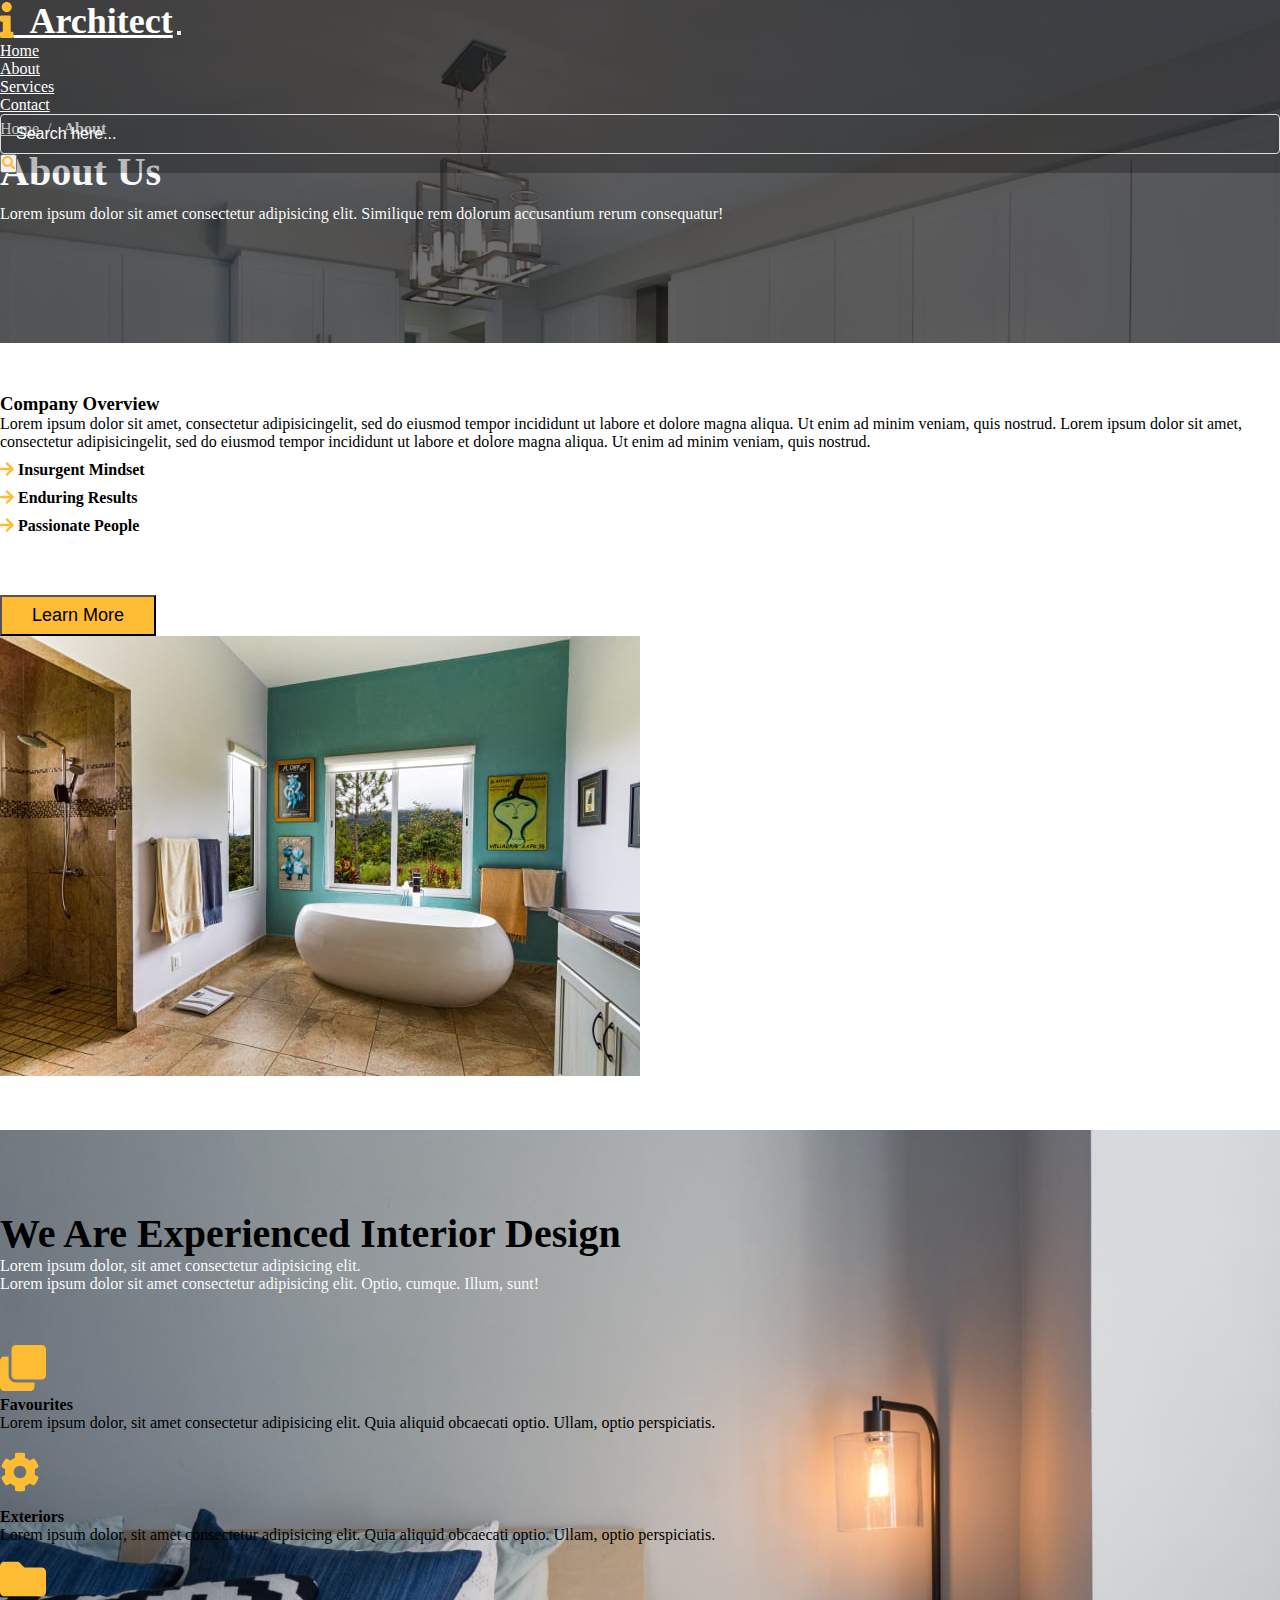
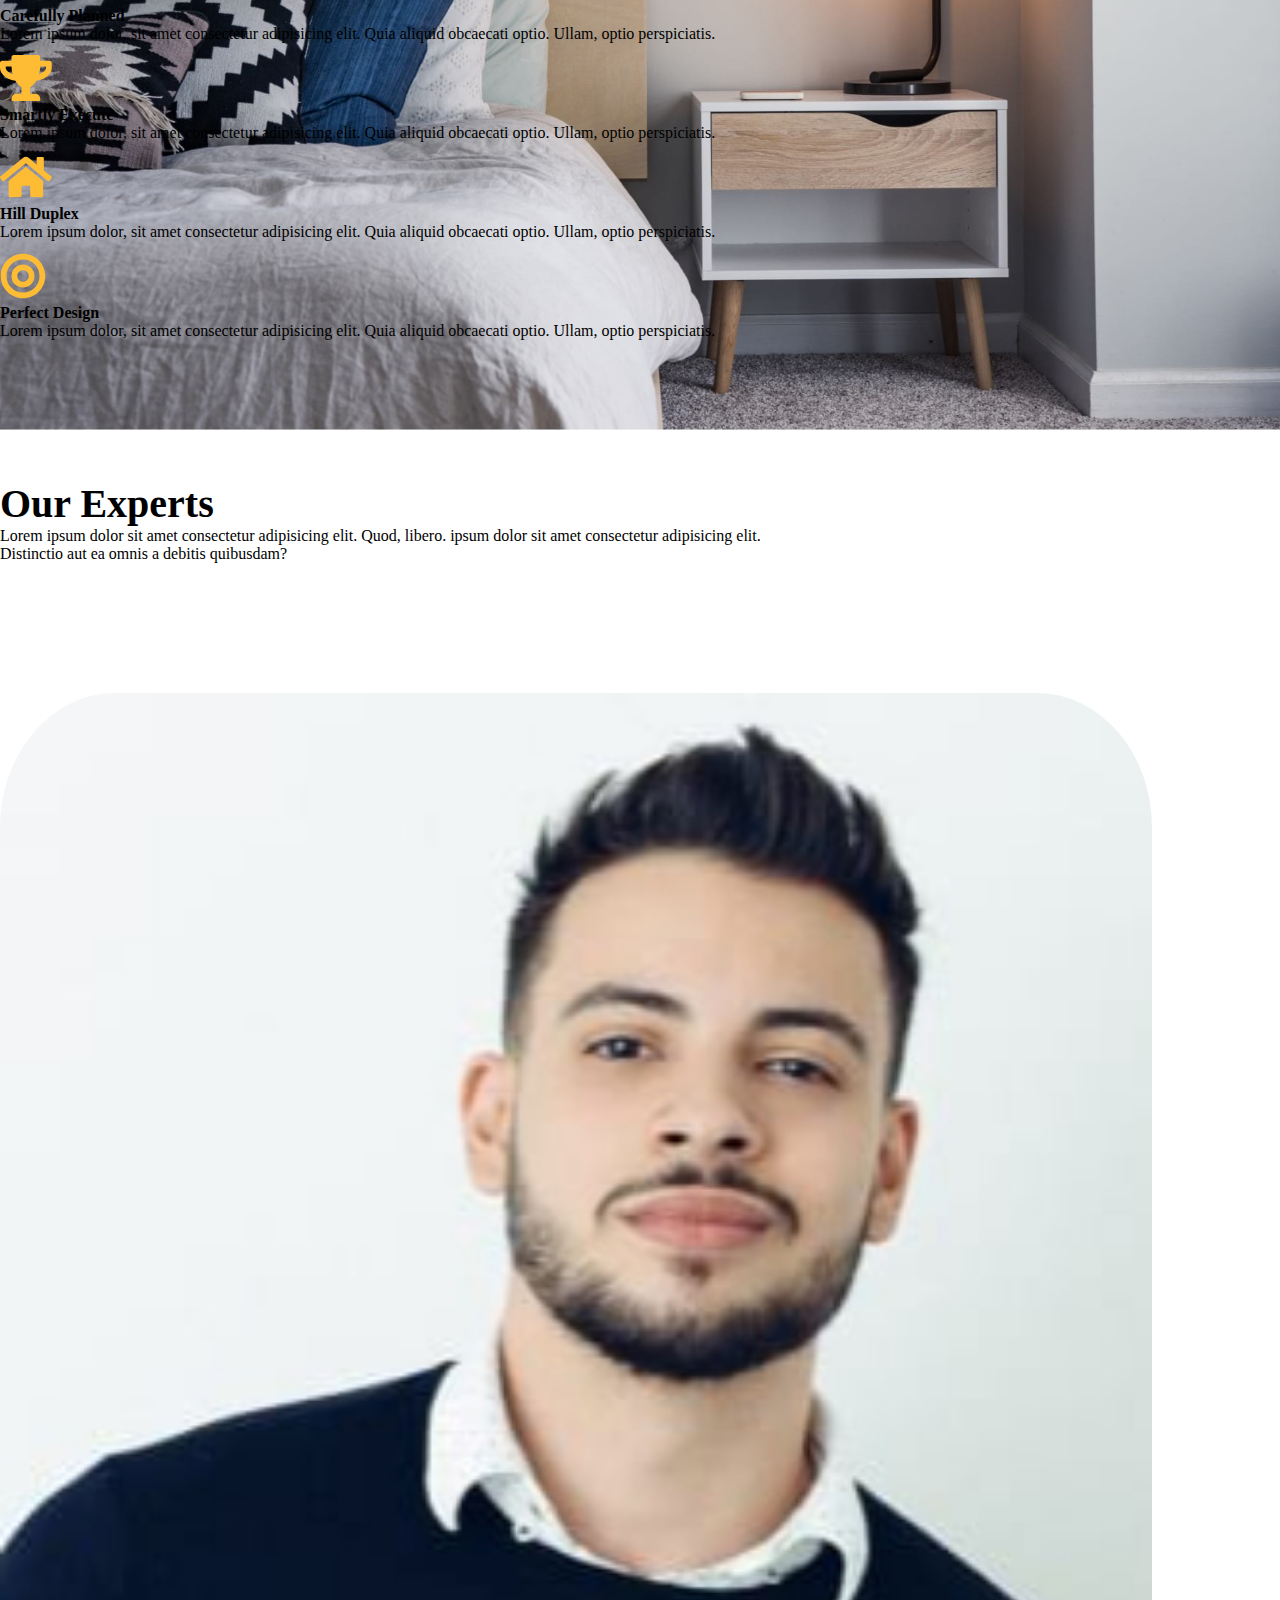
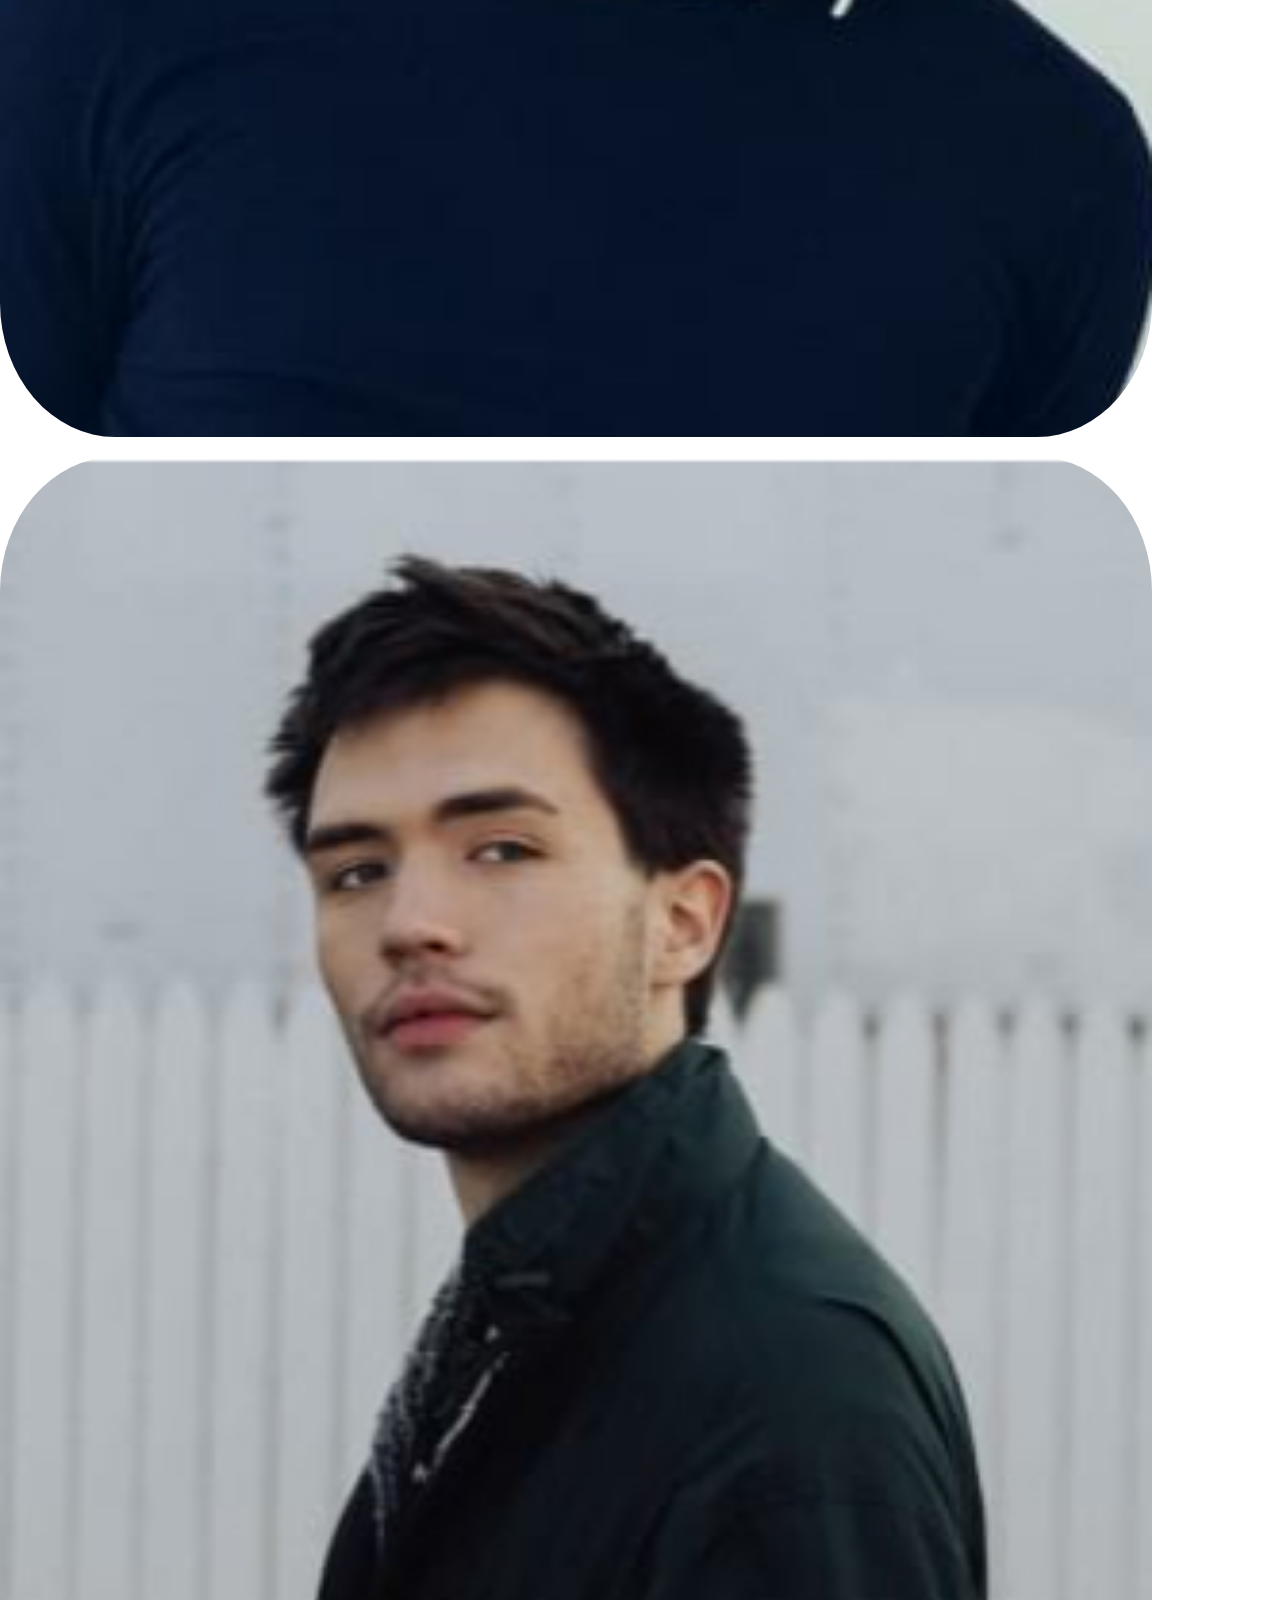
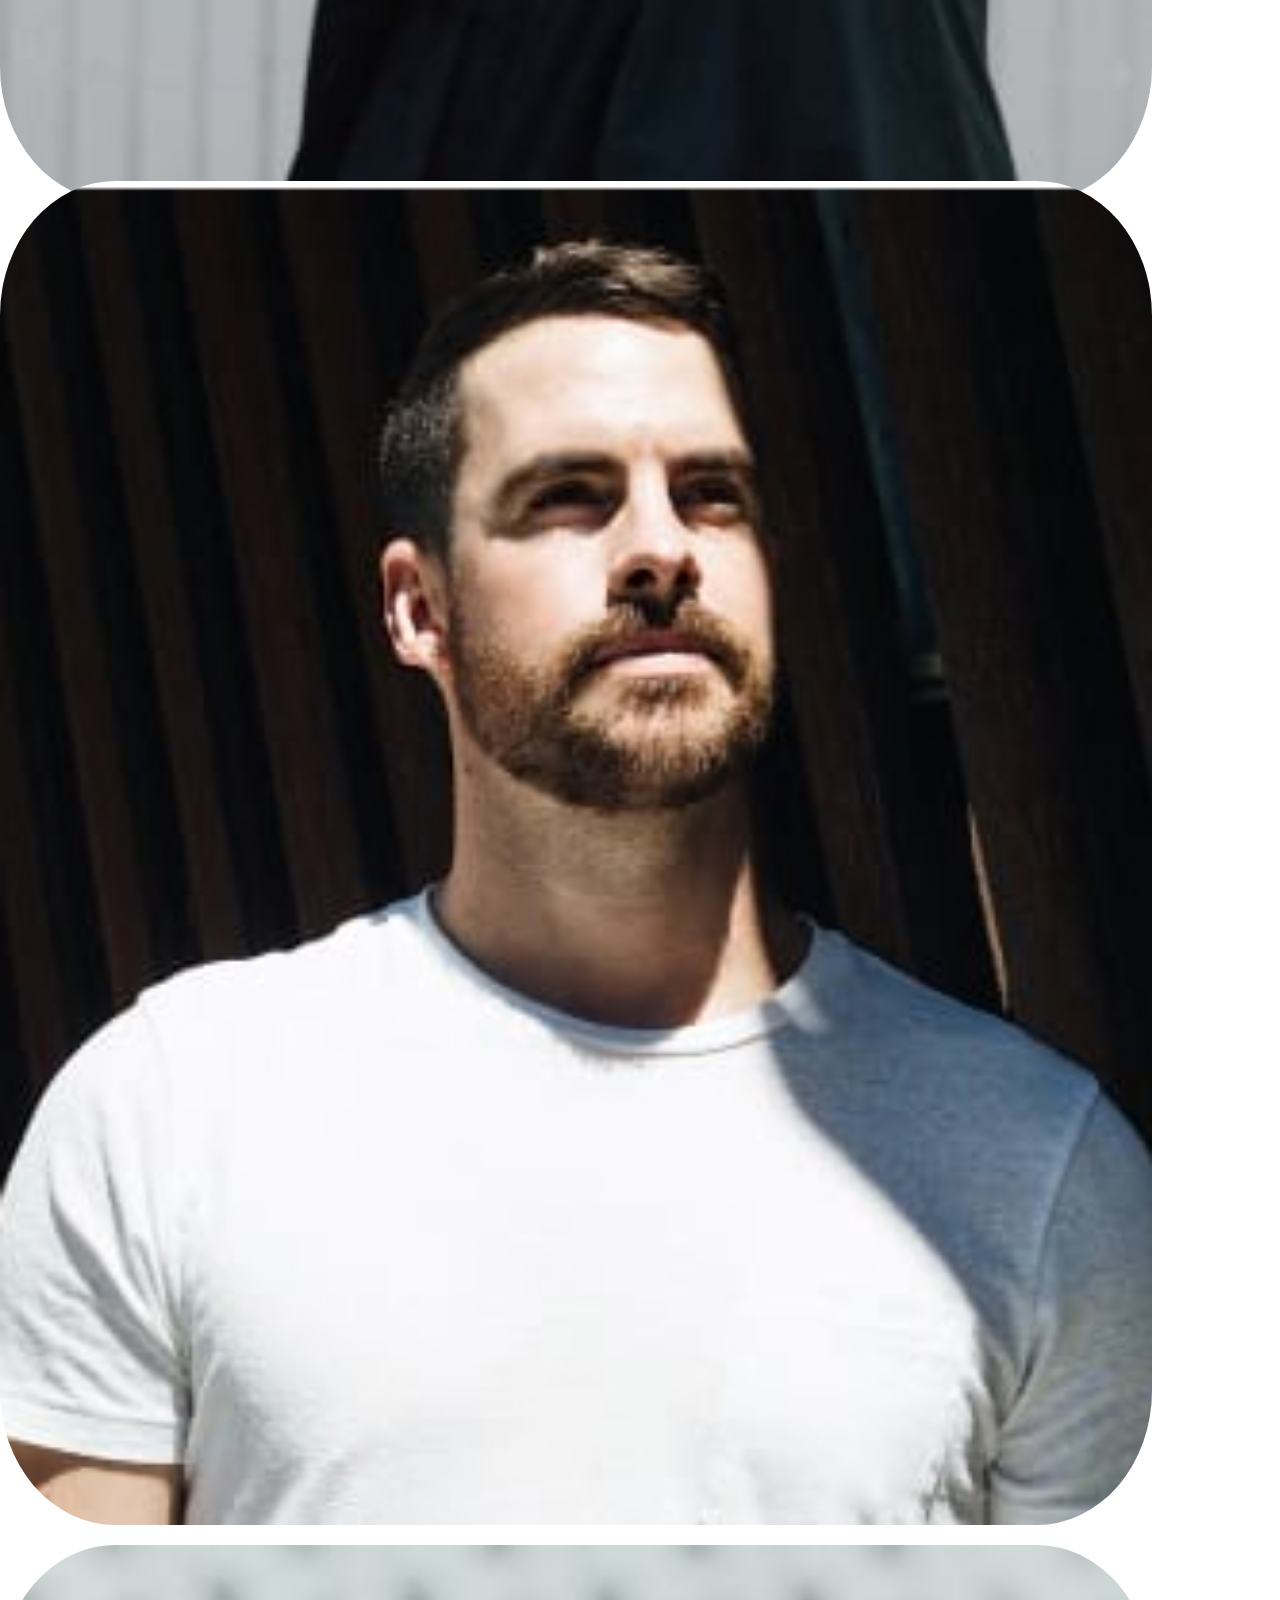
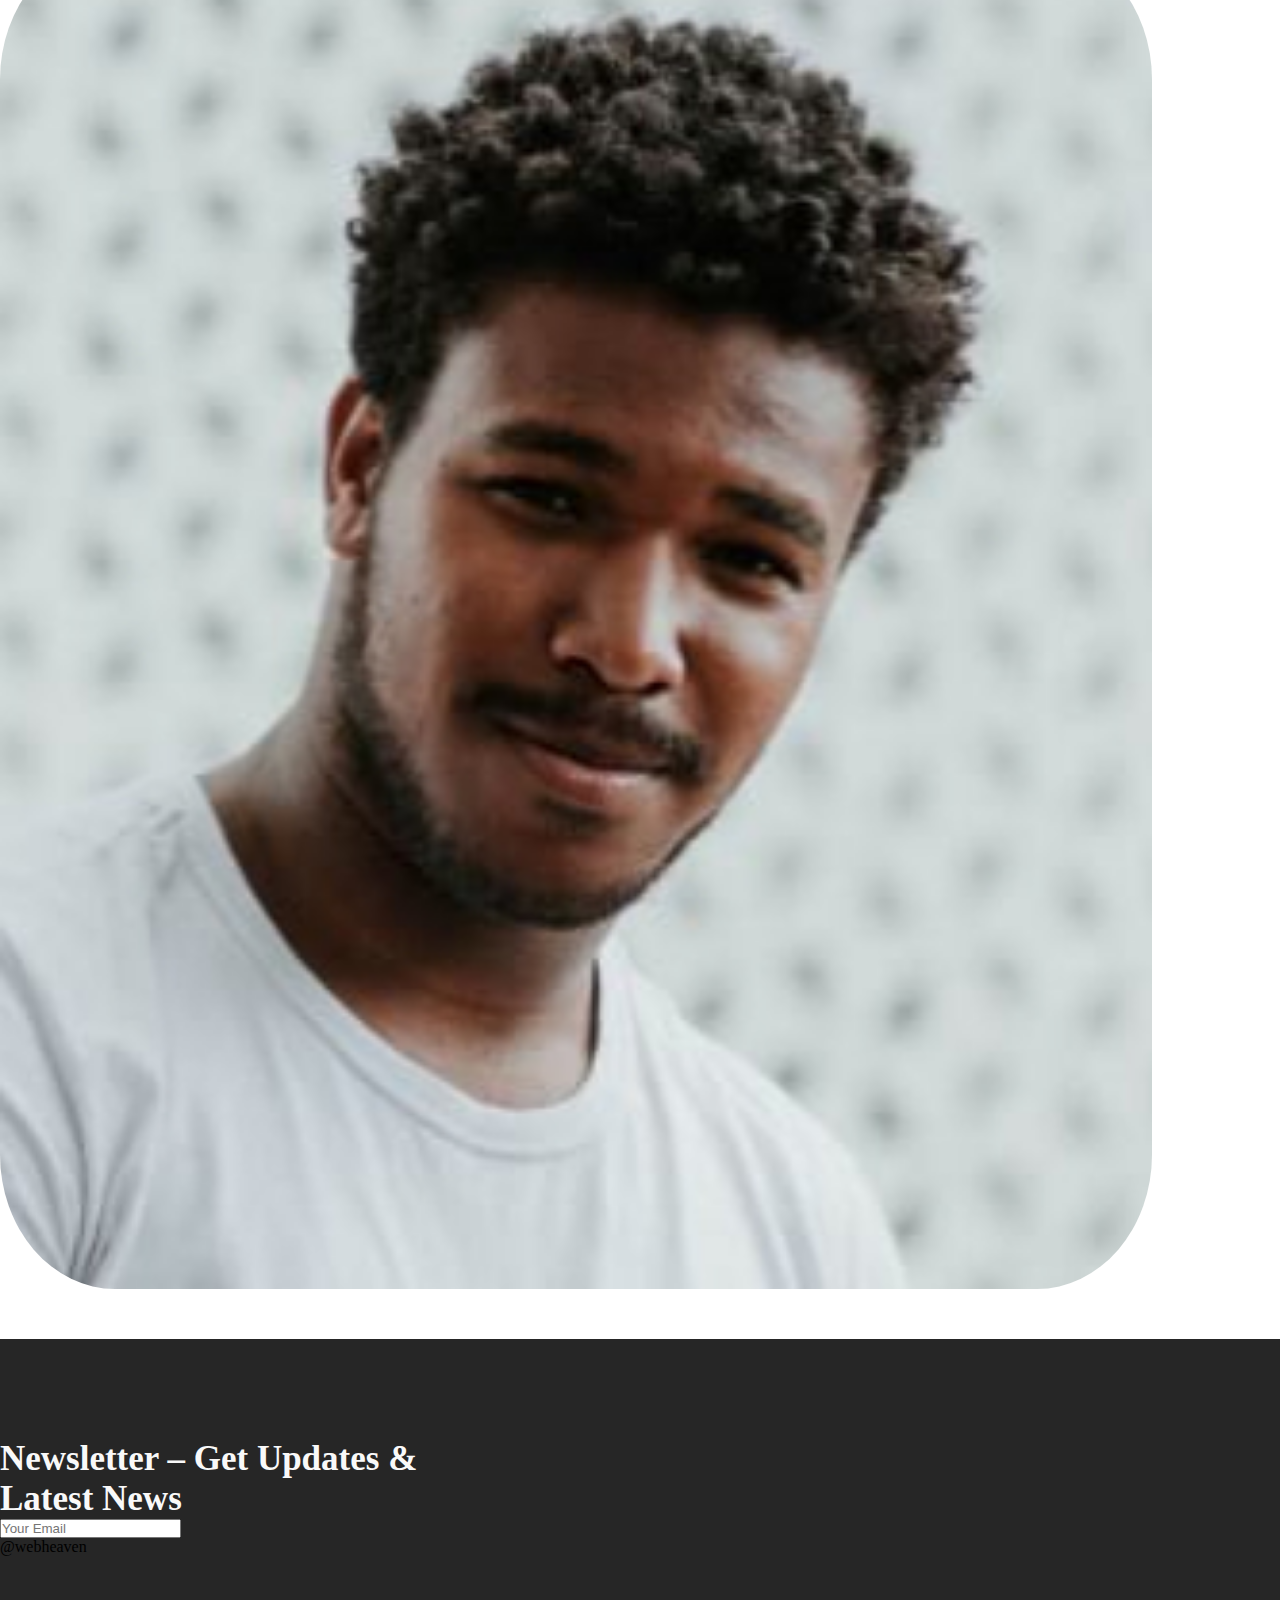
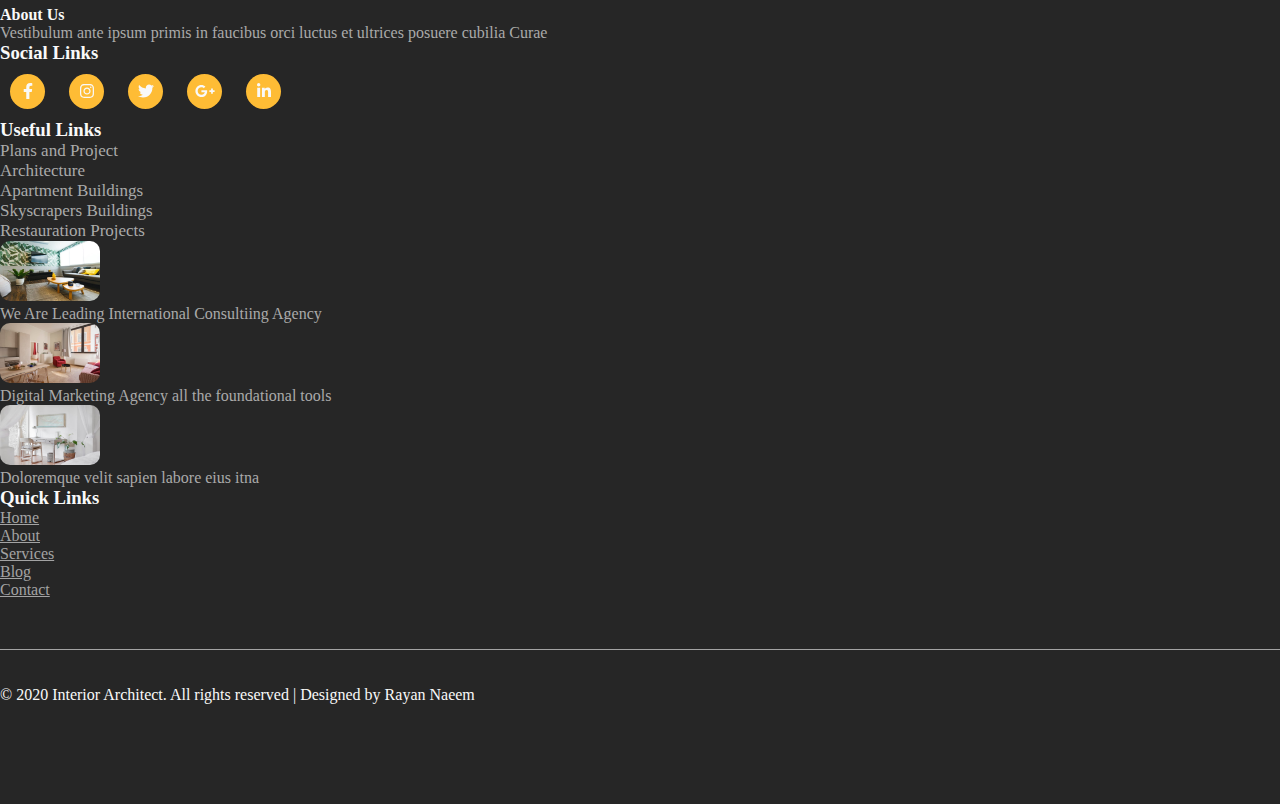
==== about.html @ 105e183c "desgin" ====
<!DOCTYPE html>
<html lang="en">

<head>
    <meta charset="UTF-8">
    <meta name="viewport" content="width=device-width, initial-scale=1.0">
    <!-- CSS only -->
    <link rel="stylesheet" href="https://stackpath.bootstrapcdn.com/bootstrap/4.5.0/css/bootstrap.min.css"
        integrity="sha384-9aIt2nRpC12Uk9gS9baDl411NQApFmC26EwAOH8WgZl5MYYxFfc+NcPb1dKGj7Sk" crossorigin="anonymous">
    <link rel="stylesheet" href="css/all.css">


    <link rel="stylesheet" href="css/style.css">

    <!-- CSS only -->

    <title>Interior Design</title>
</head>

<body style="margin: 0 auto;">
    <header>

        <nav class="navbar navbar-expand-lg">
            <div class="container">


                <a href="#" class="navbar-brand"> <i class="fa fa-info"></i>&nbsp; Architect</a>
                <button class="navbar-toggler" type="button" data-toggle="collapse" data-target="#mynavbar">
                    <span class="navbar-toggler-icon"></span>
                </button>
                <div class="collapse navbar-collapse" id="mynavbar">
                    <ul class="navbar-nav mx-auto">
                        <li class="nav-item">
                            <a href="index.html" class="nav-link">Home</a>
                        </li>
                        <li class="nav-item">
                            <a href="about.html" class="nav-link">About</a>
                        </li>
                        <li class="nav-item">
                            <a href="services.html" class="nav-link">Services</a>
                        </li>
                        <li class="nav-item">
                            <a href="#" class="nav-link">Contact</a>
                        </li>

                    </ul>
                    <form action="#" class="form-inline position-relative my-2 my-lg-0">
                        <input class="form-control search" type="search" placeholder="Search here..."
                            aria-label="Search" required="">
                        <button class="btn btn-search position-absolute" type="submit"><span class="fa fa-search"
                                aria-hidden="true"></span></button>
                    </form>

                </div>
            </div>
        </nav>


    </header>
    <div class="light">
        <div class="container">
            <div class="row">
                <div class="col-md-6">
                    <span><a href="index.html" class="about-home">Home</a>&nbsp; / &nbsp; <strong>About</strong> </span>
                    <h3 class="light-main-head">About Us</h3>
                    <p>Lorem ipsum dolor sit amet consectetur adipisicing elit. Similique rem dolorum accusantium rerum
                        consequatur!</p>
                </div>
            </div>
        </div>
    </div>
    <section class="company">
        <div class="company-main">
            <div class="container">
                <div class="row">
                    <div class="col-md-6">
                        <h3>Company Overview</h3>
                        <p>Lorem ipsum dolor sit amet, consectetur adipisicingelit, sed do eiusmod tempor incididunt ut
                            labore et dolore magna aliqua. Ut enim ad minim veniam, quis nostrud. Lorem ipsum dolor sit
                            amet, consectetur adipisicingelit, sed do eiusmod tempor incididunt ut labore et dolore
                            magna aliqua. Ut enim ad minim veniam, quis nostrud.</p>
                        <div class="main-about-icons">
                            <ul>
                                <li> <span><i class="fa mr-3 fa-arrow-right"></i> <strong>Insurgent Mindset</strong>
                                    </span>
                                </li>
                                <li> <span><i class="fa mr-3 fa-arrow-right"></i> <strong>Enduring
                                            Results</strong></span> </li>

                                <li> <span><i class="fa mr-3 fa-arrow-right"></i> <strong>Passionate People</strong>
                                    </span></li>

                            </ul>
                            <button class="btn btn-read">Learn More</button>
                        </div>
                    </div>
                    <div class="col-md-6">
                        <img src="images/g4.jpg" class="img-fluid" alt="">
                    </div>
                </div>
            </div>
        </div>
    </section>
    <section class="wear">
        <div class="wear-head text-center">
            <h3>We Are Experienced Interior Design
            </h3>
            <p>Lorem ipsum dolor, sit amet consectetur adipisicing elit. <br> Lorem ipsum dolor sit amet consectetur adipisicing elit. Optio, cumque. Illum, sunt!</p>
        </div>
        <div class="wear-main-body">
            <div class="container">
                <div class="row">
                    <div class="col-md-4">
                        <div class="card">
                            <div class="card-body">
                                <div class="row">
                                    <div class="col-md-3 left-icons-wear">
                                        <a href="#"><i class="fa fa-clone"></i></a>
                                    </div>
                                    <div class="col-md-9">
                                        <h4>Favourites</h4>
                                        <p>Lorem ipsum dolor, sit amet consectetur adipisicing elit. Quia aliquid
                                            obcaecati optio. Ullam, optio perspiciatis.</p>
                                    </div>
                                </div>
                            </div>
                        </div>
                    </div>
                    <div class="col-md-4">
                        <div class="card">
                            <div class="card-body">
                                <div class="row">
                                    <div class="col-md-3 left-icons-wear">
                                        <a href="#"><i class="fa fa-cog"></i></a>
                                    </div>
                                    <div class="col-md-9">
                                        <h4>Exteriors</h4>
                                        <p>Lorem ipsum dolor, sit amet consectetur adipisicing elit. Quia aliquid
                                            obcaecati optio. Ullam, optio perspiciatis.</p>
                                    </div>
                                </div>
                            </div>
                        </div>
                    </div>
                    <div class="col-md-4">
                        <div class="card">
                            <div class="card-body">
                                <div class="row">
                                    <div class="col-md-3 left-icons-wear">
                                        <a href="#"><i class="fa fa-folder"></i></a>
                                    </div>
                                    <div class="col-md-9">
                                        <h4>Carefully Planned</h4>
                                        <p>Lorem ipsum dolor, sit amet consectetur adipisicing elit. Quia aliquid
                                            obcaecati optio. Ullam, optio perspiciatis.</p>
                                    </div>
                                </div>
                            </div>
                        </div>
                    </div>
                </div>
                <div class="row">
                    <div class="col-md-4">
                        <div class="card">
                            <div class="card-body">
                                <div class="row">
                                    <div class="col-md-3 left-icons-wear">
                                        <a href="#"><i class="fa fa-trophy"></i></a>
                                    </div>
                                    <div class="col-md-9">
                                        <h4>Smartly Execute
                                        </h4>
                                        <p>Lorem ipsum dolor, sit amet consectetur adipisicing elit. Quia aliquid
                                            obcaecati optio. Ullam, optio perspiciatis.</p>
                                    </div>
                                </div>
                            </div>
                        </div>
                    </div>
                    <div class="col-md-4">
                        <div class="card">
                            <div class="card-body">
                                <div class="row">
                                    <div class="col-md-3 left-icons-wear">
                                        <a href="#"><i class="fa fa-home"></i></a>
                                    </div>
                                    <div class="col-md-9">
                                        <h4>Hill Duplex
                                        </h4>
                                        <p>Lorem ipsum dolor, sit amet consectetur adipisicing elit. Quia aliquid
                                            obcaecati optio. Ullam, optio perspiciatis.</p>
                                    </div>
                                </div>
                            </div>
                        </div>
                    </div>
                    <div class="col-md-4">
                        <div class="card">
                            <div class="card-body">
                                <div class="row">
                                    <div class="col-md-3 left-icons-wear">
                                        <a href="#"><i class="fa fa-bullseye"></i></a>
                                    </div>
                                    <div class="col-md-9">
                                        <h4>Perfect Design</h4>
                                        <p>Lorem ipsum dolor, sit amet consectetur adipisicing elit. Quia aliquid
                                            obcaecati optio. Ullam, optio perspiciatis.</p>
                                    </div>
                                </div>
                            </div>
                        </div>
                    </div>
                </div>
            </div>
        </div>
    </section>
<section class="experts">
<div class="experts-head text-center">
    <h3>Our Experts</h3>
    <p>Lorem ipsum dolor sit amet consectetur adipisicing elit. Quod, libero. ipsum dolor sit amet consectetur adipisicing elit. <br> Distinctio aut ea omnis a debitis quibusdam?</p>
</div>
<div class="experts-main-body">
    <div class="container">
        <div class="row">
            <div class="col-md-3 upsanddown text-center">
                <div class="main-content-my">
                    <img src="images/t1.jpg" class="img-fluid"  alt="">
                    <div class="overlay ">
                        <h3>Trent David</h3>
                        <div class="social-links ">
                            <ul>
                                <li>
                                    <a href="https://www.facebook.com"><i class="fab fa-facebook-f"></i></a>
                                </li>
                                <li>
                                    <a href="https://www.instagram.com"><i class="fab fa-instagram"></i></a>
                                </li>
                                <li>
                                    <a href="https://www.twitter.com"><i class="fab fa-twitter"></i></a>
                                </li>
                           
                            </ul>
                        </div>
                    </div>
                </div>
            </div>
            <div class="col-md-3  text-center">
                <div class="main-content-my">
                    <img src="images/t2.jpg" class="img-fluid"  alt="">
                    <div class="overlay ">
                        <h3>Haider Gujjar</h3>
                        <div class="social-links ">
                            <ul>
                                <li>
                                    <a href="https://www.facebook.com"><i class="fab fa-facebook-f"></i></a>
                                </li>
                                <li>
                                    <a href="https://www.instagram.com"><i class="fab fa-instagram"></i></a>
                                </li>
                                <li>
                                    <a href="https://www.twitter.com"><i class="fab fa-twitter"></i></a>
                                </li>
                           
                            </ul>
                        </div>
                    </div>
                </div>
            </div>
            <div class="col-md-3 upsanddown text-center">
                <div class="main-content-my">
                    <img src="images/t3.jpg" class="img-fluid"  alt="">
                    <div class="overlay ">
                        <h3>Ali Hamza</h3>
                        <div class="social-links ">
                            <ul>
                                <li>
                                    <a href="https://www.facebook.com"><i class="fab fa-facebook-f"></i></a>
                                </li>
                                <li>
                                    <a href="https://www.instagram.com"><i class="fab fa-instagram"></i></a>
                                </li>
                                <li>
                                    <a href="https://www.twitter.com"><i class="fab fa-twitter"></i></a>
                                </li>
                           
                            </ul>
                        </div>
                    </div>
                </div>
            </div>
            <div class="col-md-3  text-center">
                <div class="main-content-my">
                    <img src="images/t4.jpg" class="img-fluid"  alt="">
                    <div class="overlay ">
                        <h3>Salman Khan</h3>
                        <div class="social-links ">
                            <ul>
                                <li>
                                    <a href="https://www.facebook.com"><i class="fab fa-facebook-f"></i></a>
                                </li>
                                <li>
                                    <a href="https://www.instagram.com"><i class="fab fa-instagram"></i></a>
                                </li>
                                <li>
                                    <a href="https://www.twitter.com"><i class="fab fa-twitter"></i></a>
                                </li>
                           
                            </ul>
                        </div>
                    </div>
                </div>
            </div>
        </div>
    </div>
</div>
</section>
































    <footer>
        <div class="footer-head">
            <div class="container">
                <div class="row">
                    <div class="col-md-6 footer-left-head">
                        <h3>Newsletter – Get Updates & <br> Latest News</h3>
                    </div>
                    <div class="col-md-6 footer-right-head">
                        <form>


                            <div class="input-group mb-3">
                                <input type="text" class="form-control" placeholder="Your Email">
                                <div class="input-group-append">
                                    <span class="input-group-text">@webheaven</span>
                                </div>
                            </div>
                        </form>
                    </div>
                </div>
            </div>
        </div>
        <div class="footer-main-data">
            <div class="container">
                <div class="row row-borders">
                    <div class="col-md-4 rangers">
                        <h4>About Us</h4>
                        <p>Vestibulum ante ipsum primis in faucibus orci luctus et ultrices posuere cubilia Curae</p>
                        <h3>Social Links</h3>
                        <div class="social-links">
                            <ul>
                                <li>
                                    <a href="https://www.facebook.com"><i class="fab fa-facebook-f"></i></a>
                                </li>
                                <li>
                                    <a href="https://www.instagram.com"><i class="fab fa-instagram"></i></a>
                                </li>
                                <li>
                                    <a href="https://www.twitter.com"><i class="fab fa-twitter"></i></a>
                                </li>
                                <li>
                                    <a href="https://www.google.com"><i class="fab fa-google-plus-g"></i></a>
                                </li>
                                <li>
                                    <a href="#"><i class="fab fa-linkedin-in"></i></a>
                                </li>
                            </ul>
                        </div>

                    </div>
                    <div class="col-md-2 links">
                        <h3>Useful Links</h3>
                        <ul>
                            <li>Plans and Project</li>
                            <li>Architecture</li>
                            <li>Apartment Buildings</li>
                            <li>Skyscrapers Buildings</li>
                            <li>Restauration Projects</li>
                        </ul>
                    </div>
                    <div class="col-md-4">
                        <div class="row main-rows">
                            <div class="col-md-4 main-images">
                                <img src="images/g2.jpg" class="img-fluid" alt="">
                            </div>
                            <div class="col-md-8">
                                <p>We Are Leading International Consultiing Agency

                                </p>
                            </div>
                        </div>

                        <div class="row main-rows">
                            <div class="col-md-4 main-images">
                                <img src="images/g3.jpg" class="img-fluid" alt="">
                            </div>
                            <div class="col-md-8">
                                <p>Digital Marketing Agency all the foundational tools



                                </p>
                            </div>
                        </div>

                        <div class="row main-rows">
                            <div class="col-md-4 main-images">
                                <img src="images/g5.jpg" class="img-fluid" alt="">
                            </div>
                            <div class="col-md-8">
                                <p>Doloremque velit sapien labore eius itna

                                </p>
                            </div>
                        </div>
                    </div>
                    <div class="col-md-2 Quick">
                        <h3>Quick Links</h3>
                        <ul class="links-games">
                            <li>
                                <a href="#">Home</a>
                            </li>
                            <li>
                                <a href="#">About</a>
                            </li>
                            <li>
                                <a href="#">Services</a>
                            </li>
                            <li>
                                <a href="#">Blog</a>
                            </li>
                            <li>
                                <a href="#">Contact</a>
                            </li>
                        </ul>
                    </div>

                </div>
                <br><br>
                <div class="row">
                    <div class="col-md-12 main-footer-text text-center">
                        © 2020 Interior Architect. All rights reserved | Designed by Rayan Naeem

                    </div>
                </div>
            </div>
        </div>


    </footer>








    <!-- JS, Popper.js, and jQuery -->
    <script src="https://code.jquery.com/jquery-3.5.1.slim.min.js"
        integrity="sha384-DfXdz2htPH0lsSSs5nCTpuj/zy4C+OGpamoFVy38MVBnE+IbbVYUew+OrCXaRkfj" crossorigin="anonymous">
    </script>
    <script src="https://cdn.jsdelivr.net/npm/popper.js@1.16.0/dist/umd/popper.min.js"
        integrity="sha384-Q6E9RHvbIyZFJoft+2mJbHaEWldlvI9IOYy5n3zV9zzTtmI3UksdQRVvoxMfooAo" crossorigin="anonymous">
    </script>
    <script src="https://stackpath.bootstrapcdn.com/bootstrap/4.5.0/js/bootstrap.min.js"
        integrity="sha384-OgVRvuATP1z7JjHLkuOU7Xw704+h835Lr+6QL9UvYjZE3Ipu6Tp75j7Bh/kR0JKI" crossorigin="anonymous">
    </script>
    <script src="js/all.js"></script>
</body>

</html>
---- css/style.css ----
* {
    margin: 0;
    padding: 0;
    box-sizing: border-box;
}

body {}

ul {
    list-style: none;
}

li {
    list-style: none;
}

a:hover {
    text-decoration: none;
}

.btn-search {
    right: 0;
    color: #febc35;
}

.search {
    display: inline-block;
    width: 100%;
    vertical-align: middle;
    font-style: normal;
    font-weight: normal;
    padding-left: 15px;
    padding-right: 15px;
    padding-top: 10px;
    padding-bottom: 10px;
    background: transparent;
    outline: none;
    color: #fff !important;
    border-radius: 4px;
    font-size: 16px;
    -webkit-appearance: none;
    border: 1px solid #dedede;
    padding-right: 38px;
    background-color: transparent !important;


}

.banner-main .carousel .carousel-inner .carousel-item img {
    height: 100vh;
    width: 100%;

}

header {
    position: relative;
}

header .navbar {
    position: absolute;
    z-index: 9;
    width: 100%;
    background-color: rgba(0, 0, 0, 0.25);
}

.fa-info {
    color: #febc35;
}

.navbar-brand {
    font-size: 36px;
    color: #fff;
    font-weight: 600;
}

.navbar-brand:hover {
    color: #febc35;
}

nav .nav-item .nav-link {
    font-size: 16px;
    color: #fff;
}

nav .nav-item .nav-link:hover {
    color: #febc35;
    transition: .5s;

}

nav form input::placeholder {
    color: #fff !important;
}

.banner .carousel-inner {
    position: relative;

}

.banner-main .carousel-item::before {
    content: "";
    position: absolute;
    top: 0;
    left: 0;
    right: 0;
    background-color: rgba(0, 0, 0, 0.57);
    min-height: 100%;
    z-index: 1;
}

.banner-main .carousel .carousel-inner .carousel-item .carousel-caption {
    position: absolute;
    top: 30%;
    left: 10%;
    text-align: left;
}

.banner-main .carousel .carousel-inner .carousel-item .carousel-caption h3 {
    font-size: 48px;

}

.banner-main .carousel .carousel-inner .carousel-item .carousel-caption p {
    line-height: 26px;
    font-size: 18px;
}

.btn-read {
    background-color: #febc35;
    padding: 8px 30px;
    color: #000000;
    font-size: 18px;
    margin-top: 50px;
}

.btn-read-2 {
    background-color: #febc35;
    padding: 8px 30px;
    color: #000000;
    font-size: 18px;
    margin-top: 10px;
}

.first-card:hover .card {

    transform: translateY(-25px);
    transition: .5s ease-in-out;
    box-shadow: 4px 8px 16px rgba(0, 0, 0, 0.1);
    border: none;
}

.first-card .card {
    transition: .9s ease-in-out;
    border: none;
}

.first-card .card h3 {
    font-size: 22px;
}

.first-card .card h3:hover {
    color: #febc35;
    cursor: none;
}

.fa-paint-brush {
    color: #febc35;
    font-size: 40px;
    margin: 10px 0px;
}

.fa-cog {
    color: #febc35;
    font-size: 40px;
    margin: 10px 0px;
}

.fa-building {
    color: #febc35;
    font-size: 40px;
    margin: 10px 0px;
}

.colors {
    color: #febc35;
    font-size: 18px;
    font-weight: 500;
}

.colors:hover {
    text-decoration: none;
    color: #febc35;
}

.base {
    /* margin: 80px 0px; */
    background: #f9f9f9;
}

.base-main-data {
    margin-top: 80px;
}

.base-main-data {
    padding-bottom: 100px;
}

.base-head {
    padding-top: 80px;
}
.pro-mains .row{
    margin: 20px 0px;
}
.base-head h3 {
    font-size: 36px;
    font-weight: 600;
}

.stop {
    margin: 50px 0px;
}

.stop-main-body h2 {
    font-size: 40px;
    font-weight: 600;
    line-height: 52px;
}

.stop-main-body p {
    line-height: 28px;
    font-style: normal;
    font-size: 16px;


}

.emoji {
    background-color: #202020;
    padding: 30px 0px;
}

.emoji-main-body .card {
    text-align: center;
    background: none;
    border: none;
}

.emoji-main-body .card span {
    color: #fff;
    font-size: 46px;
    font-weight: 700;

}

.emoji-main-body .card p {
    color: #ffffff;
    font-size: 16px;
}

.emoji-main-body a {
    display: block;
    color: #febc35;
    font-size: 30px;
}

.pro-main-body .nav .nav-item .nav-link {
    color: #202020;
    border: 1px solid #202020;

}

.pro-main-body .nav .nav-item {
    margin: 0px 10px;
}

.pro-main-body .nav .nav-item .nav-link.active {
    background-color: #febc35;

    border: 1px solid #febc35;



}

.pro-uls {
    margin: 30px 0px;
}

.pro-mains {
    margin: 50px 0px !important;
}

.pro-main-body {
    margin-top: 50px;
}

.pro {
    margin: 50px 0px;
}

.pro-head h3 {
    font-size: 40px;
    font-weight: 700;
}

.riders img {
    border-radius: 50%;
    height: 150px;
    width: 150px;
    border: 3px solid #ffffff;



}

.riders .carousel-caption {
    color: #202020;

}

.riders {
    background-image: url(../images/ser-1.jpg);
    background-repeat: no-repeat;
    background-size: cover;
    background-position: center center;
    background-attachment: fixed;
    padding: 150px 0px;
    z-index: 0;
    position: relative;
}

.riders::before {
    content: "";
    position: absolute;
    top: 0;
    left: 0;
    right: 0;
    background-color: rgba(0, 0, 0, 0.55);
    min-height: 100%;
    z-index: -1;
}

.test-caption h3 {
    color: #febc35;


}

.test-caption p {
    color: #ffffff;
}

.riders .carousel-indicators {
    /* position: absolute;
    bottom: -50px;  */
    margin-bottom: -50px !important;


}

.riders .carousel-indicators li {
    border-radius: 50%;
    height: 20px;
    width: 20px;
}

.riders .carousel-indicators li.active {
    background-color: #febc35;

}

.main-span {
    color: #ffffff;
    font-size: 35px;
}

.apply {
    border-right: 1px solid #a3a3a3;
}

.partners {
    margin: 50px 0px;
}

.partners-head h3 {
    font-size: 40px;
    font-weight: 700;
}

.partners-main-data {
    margin-top: 50px;
}

.apply {
    padding: 20px 0px;
}

.apply a {
    font-size: 30px;
    color: #a3a3a3;
}

.footer-left-head h3 {
    font-size: 35px;
    font-weight: 700;

}

footer {
    background-image: url(../images/4.jpg);
    background-repeat: no-repeat;
    background-size: cover;
    background-attachment: fixed;
    background-size: cover;
    padding: 100px 0px;
    position: relative;
    z-index: 0;
}

footer::before {
    content: "";
    position: absolute;
    top: 0;
    left: 0;
    right: 0;
    min-height: 100%;
    z-index: -1;
    background-color: rgba(0, 0, 0, 0.85);
}

.social-links ul li {
    display: inline-block;
    margin: 10px 10px;
    background-color: #febc35;
    color: #000000;
    height: 35px;
    width: 35px;
    line-height: 35px;
    text-align: center;
    border-radius: 50%;
    transition: .5s;
}

.social-links ul li:hover {
    background-color: #000000;
    transition: .5s;
    transform: translateY(-5px);


}

.links ul li {
    font-size: 17px;
}

.links ul li:hover {
    color: #febc35;
    cursor: pointer;
}

.main-images img {
    height: 60px;
    width: 100px;
    border-radius: 10px;
}

.links-games li a {
    color: #a3a3a3;
}

.footer-left-head h3 {
    color: #f9f9f9;
}

.rangers h4 {
    color: #f9f9f9;
}

.rangers h3 {
    color: #f9f9f9;
}

.links h3 {
    color: #f9f9f9;
}

.Quick h3 {
    color: #f9f9f9;
}

.footer-main-data {
    margin-top: 50px;
}

.footer-main-data p,
.footer-main-data ul li {
    color: #aaa;
}

.social-links ul li a {
    color: #f9f9f9;
}

.row-borders {
    border-bottom: 1px solid #a3a3a3;
    padding-bottom: 50px;
}

.main-footer-text {
    color: #f9f9f9;
}

/* about */
.light {
    padding: 120px 0px;
    background-image: url(../images/2.jpg);
    background-size: cover;
    background-attachment: fixed;
    background-position: center center;
    color: #f9f9f9;
    position: relative;
    z-index: 0;
}

.about-home {
    color: #fff;
}

.about-home:hover {
    color: #febc35;
}

.light::before {
    content: "";
    position: absolute;
    top: 0;
    left: 0;
    right: 0;
    min-height: 100%;
    background-color: rgba(0, 0, 0, 0.57);
    z-index: -1;
}

.light-main-head {
    margin: 10px 0px;
    font-size: 40px;
}

.main-about-icons ul li {
    display: block !important;
    margin: 10px 0px;
}

.company {
    padding: 50px 0px;
}

.fa-arrow-right {
    color: #febc35;
}

.wear {
    background-image: url(../images/3.jpg);
    background-size: cover;
    background-attachment: scroll;
    background-position: center center;
    padding: 80px 0px;
}

.left-icons-wear a {
    color: #febc35;
    font-size: 46px;
}

.wear-main-body {
    margin-top: 50px;
}

.wear-main-body .card {
    border: none;

}

.wear-main-body .row {
    margin: 10px 0px;
}

.wear-head h3 {
    font-size: 40px;
}

.wear-head p {
    color: #f9f9f9;
}

.experts-head h3 {
    font-size: 40px;
}

.overlay {
    position: absolute;
    bottom: 0;
    left: 0;
    right: 0;
    /* background-color: rgba(0, 0, 0, 0.57); */
    overflow: hidden;
    width: 100%;
    height: 0;
    transition: .5s ease;
}

.main-content-my:hover .overlay {
    height: 40%;
}

.main-content-my {
    position: relative;
    width: 90%;
}

.main-content-my img {
    display: block;
    width: 100%;
    height: auto;
    border-radius: 10%;
}

.experts-main-body {
    margin-top: 150px !important;
}

.experts {
    margin: 50px 0px;
}

.overlay h3 {
    color: #f9f9f9;
}

.upsanddown {
    transform: translateY(-20px);
}

/* about */

/* services.html */
.decor-body a {
    font-size: 35px;
    color: #febc35;
}

.decoration {
    margin: 100px 0px;
}

.decor-body .row {
    margin: 50px 0px;
}

.decor-body .card {
    border: none;
    box-shadow: 10px 10px #f9f9f9;
}

.buy-main-body h3 {
    font-size: 40px;
   color: #ffffff;
}
.buy-main-body p{
    color: #ffffff;
}

.buy{
    padding: 80px 0px;
    background-image: url(../images/co-1.jpg);
    background-position: center center;
    background-repeat: no-repeat;
    background-size: cover;
    background-attachment: fixed;
    position: relative;
    z-index: 0;
}
.buy::before{
    content: "";
    position: absolute;
    top: 0;
    left: 0;
    right: 0;
    min-height: 100%;
    background-color: rgba(0, 0, 0, 0.57);
    z-index: -1;
}
.feat{
    background-color: #f9f9f9;
    padding: 80px 0px;
}
.feat-body{
    padding-top: 50px;
}
.feat-body .card {
    border: none;
}
.feat-body .card:hover{
    background-color: #000000;
    color: #fff;
}
.feat-body .card .card-body p{
margin: 20px 0px;
}
.feat-body .card .card-body h5{
    padding-bottom: 20px;
    font-size: 30px;
    font-weight: 600;
}
.feat-body .card .card-body a{
    font-size: 50px;
    color: #febc35;
}
.feat-head h3{
    font-size: 40px;
}
.feat-head p{
    padding: 20px 0px;
   }

/* services.html */

.main-email{
    display: grid;
    grid-template-columns: 1fr auto;
    grid-gap: 20px;
    align-items: center;
    border-bottom: 1px solid #000000;
    padding: 10px 0px;

}
.siderange{
    border: 1px solid #000000;
}
.main-email:nth-child(4){
    border: none;
}
.email{
    padding: 50px 0px;
}
.siderange{
    
}
.right-email a{
    font-size: 40px;
    color: #febc35;
}
.clear{
    clear: both;
}
.map iframe{
    width: 100% !important;
    height: 400px;
}

@media screen and (max-width: 768px) {
    .banner-main .carousel .carousel-inner .carousel-item img {
        height: 150vh;
        width: 100%;
    
    }
    .banner-main .carousel .carousel-inner .carousel-item .carousel-caption h3 {
        font-size: 38px;
      
    
    }
    .banner-main .carousel .carousel-indicators{
        display: none;
    }
    .banner-main .carousel .carousel-inner .carousel-item  .btn-read{
       
        text-align: center;
    }
    .banner-main .carousel .carousel-inner .carousel-item .carousel-caption {
        position: absolute;
        top: 20%;
        left: 10%;
        text-align: left;
    }
    .banner-main .carousel .carousel-inner .carousel-item .carousel-caption p {
        line-height: 26px;
        font-size: 18px;
        margin-top: 40px;
    }
    .pro-main-body .nav .nav-item {
        margin: 20px 10px;
    }
    .pro-mains .col-md-4{
        margin: 20px 0px;
    }
    footer {
        background-image: url(../images/4.jpg);
        background-repeat: no-repeat;
        background-size: cover;
        background-attachment: fixed;
        background-size: cover;
        padding: 80px 0px;
        position: relative;
        z-index: 0;
    }
    
.social-links ul li {
    display: inline-block;
    margin: 10px 5px;
    background-color: #febc35;
    color: #000000;
    height: 35px;
    width: 35px;
    line-height: 35px;
    text-align: center;
    border-radius: 50%;
    transition: .5s;
}
.main-about-icons .btn-read{
    margin-bottom: 20px;
}
.wear-main-body .card {
 margin: 20px 0px;

}.upsanddown {
    transform: translateY(0px);
}
.experts-main-body .col-md-3{
    margin: 10px 0px;
}
.decor-body .col-md-4{
    margin: 20px 0px;
}
.feat-body .col-md-4{
    margin: 20px 0px;
}
.acha-g{
margin: 20px 0px;
}
.siderange{
    border: none;
}
#tel{
    margin-top: 18px;
}

  }
  #main-textarea{
      border: 1px solid #aaa;
      border-radius: 10px;
  }
  textarea::placeholder{
      padding-left: 20px;
      
  }
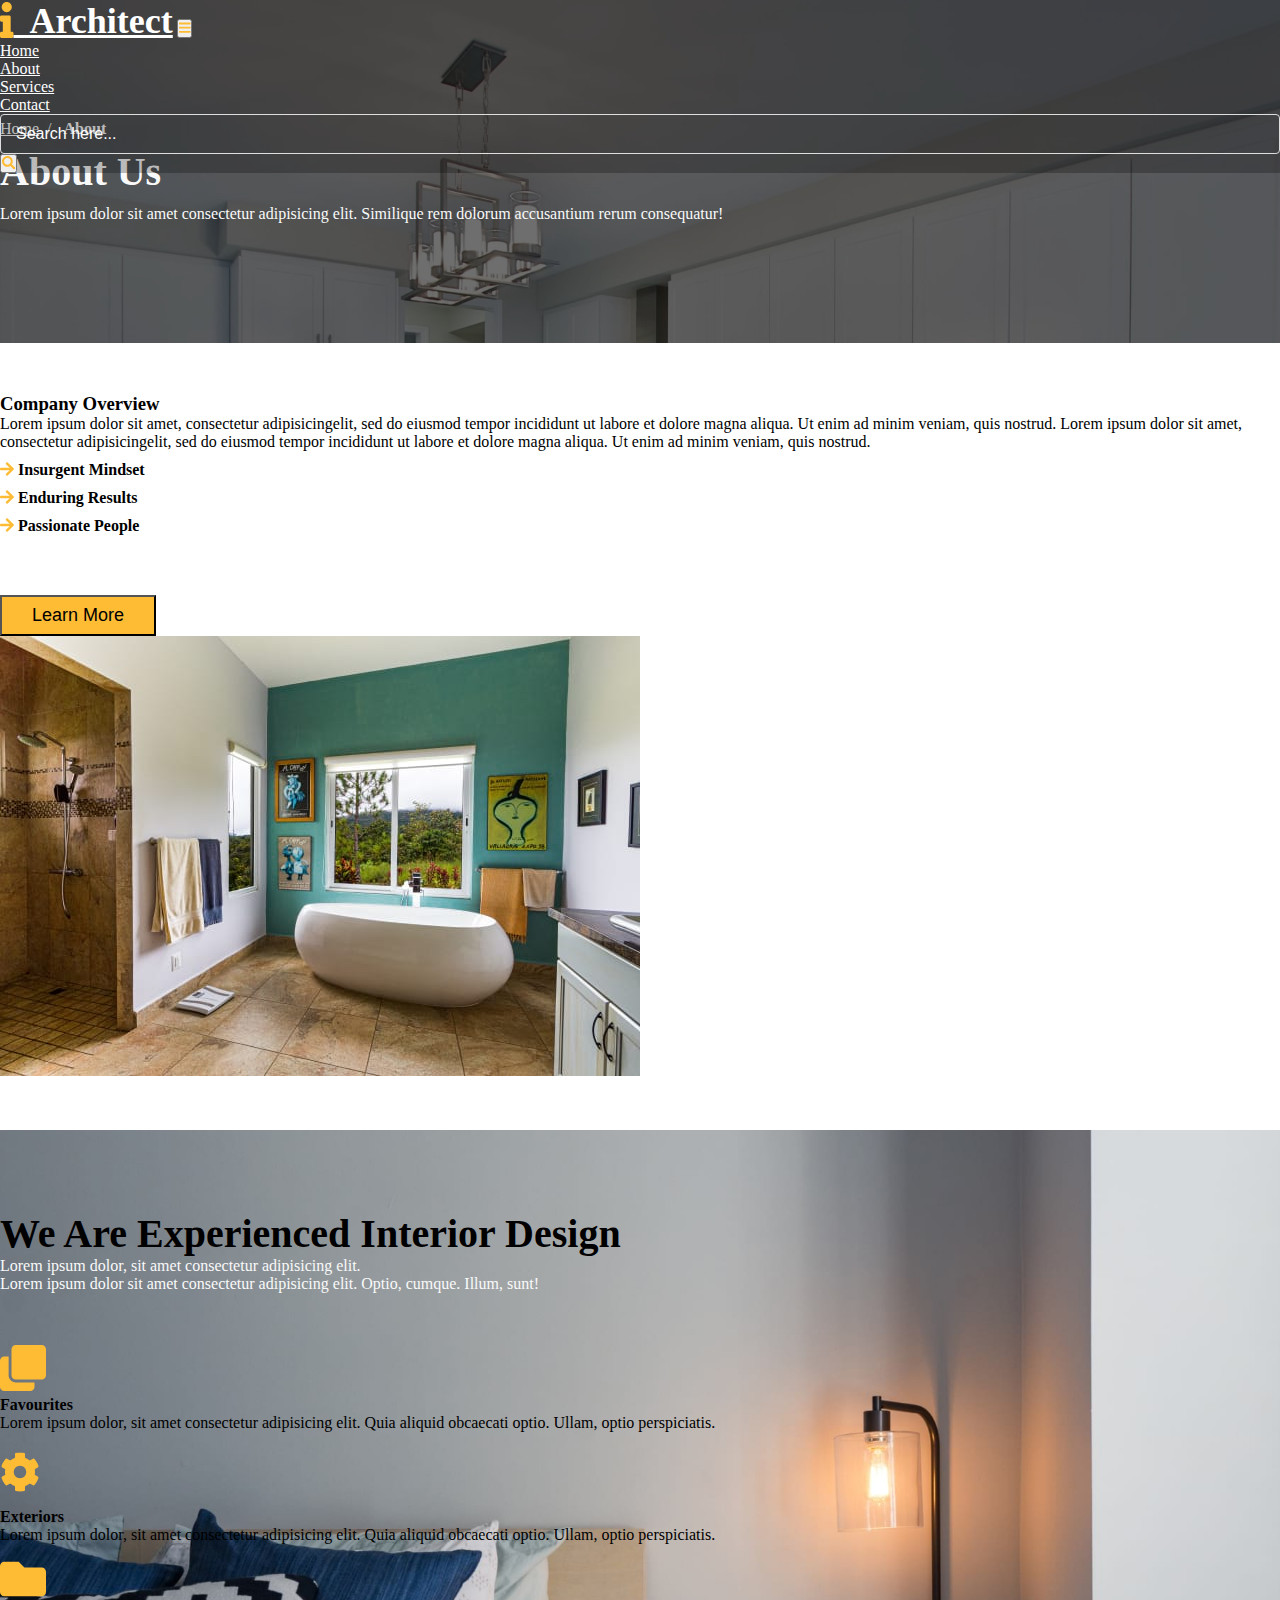
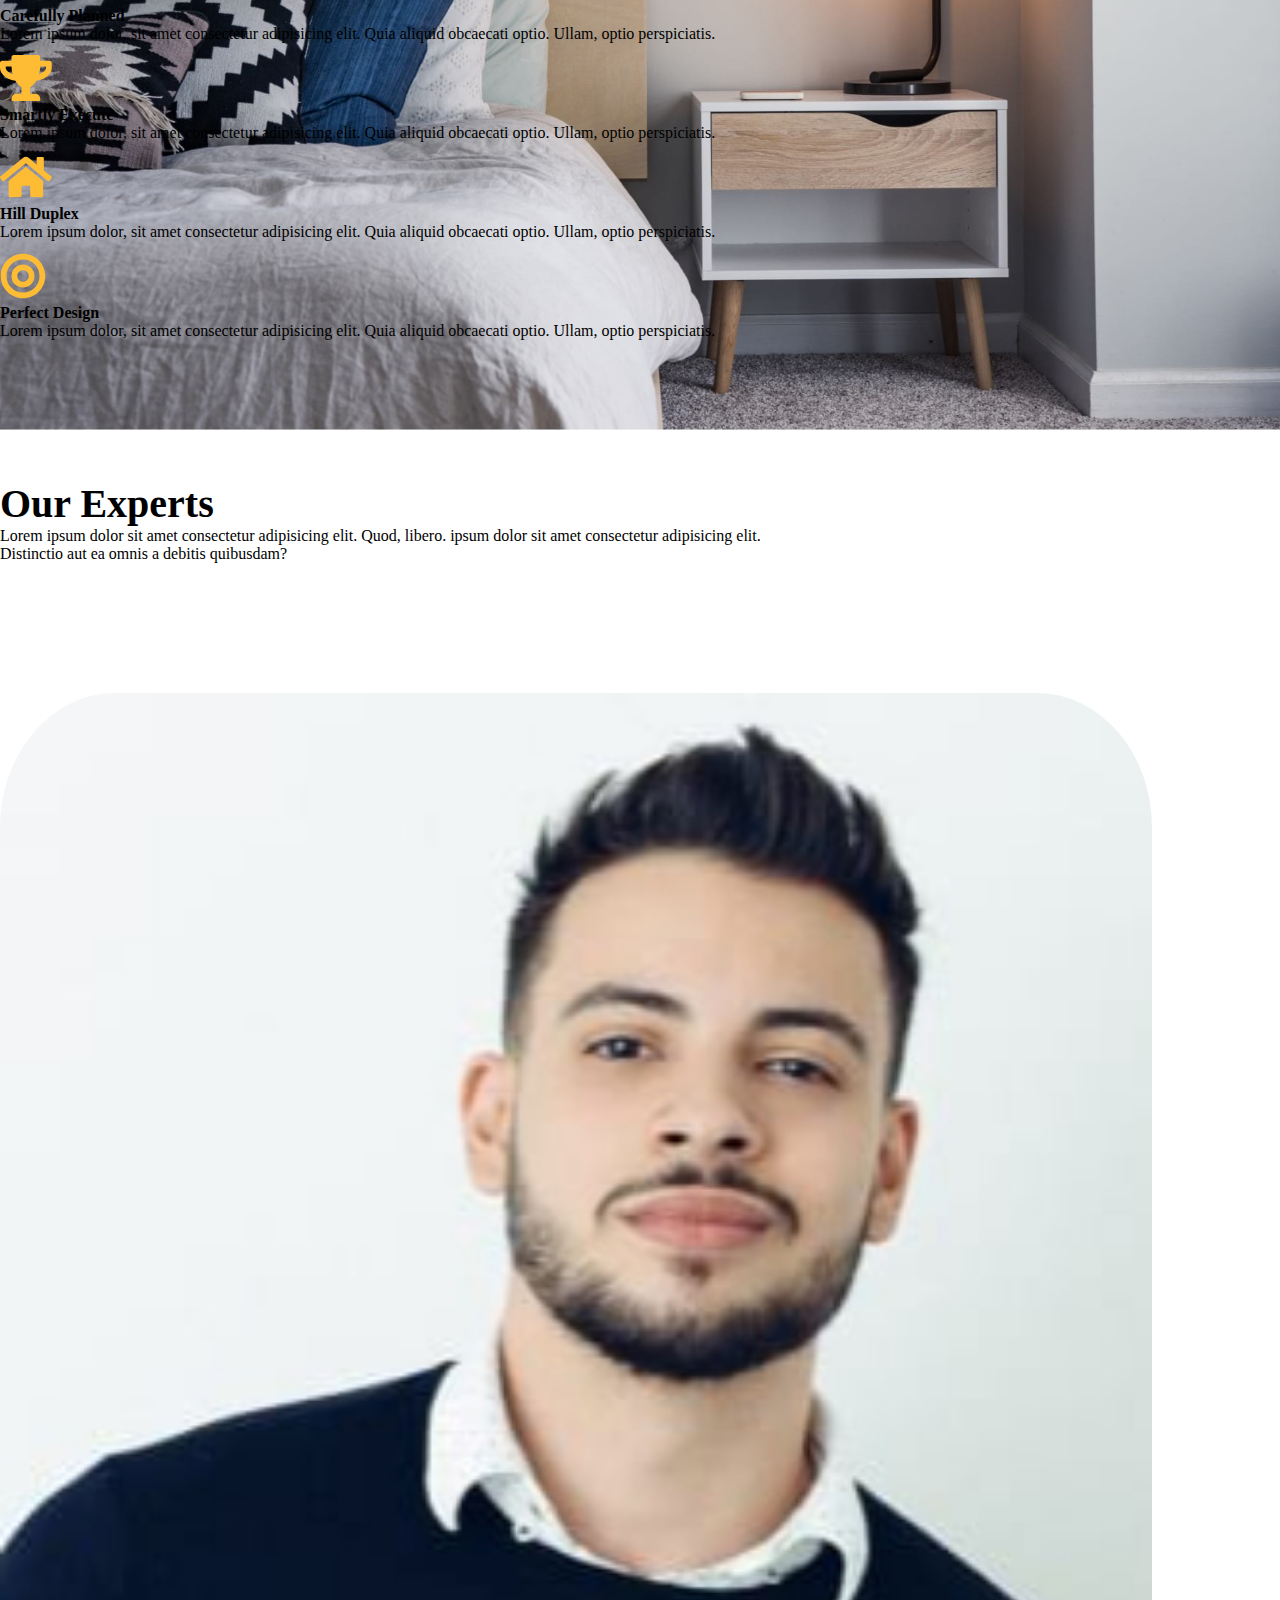
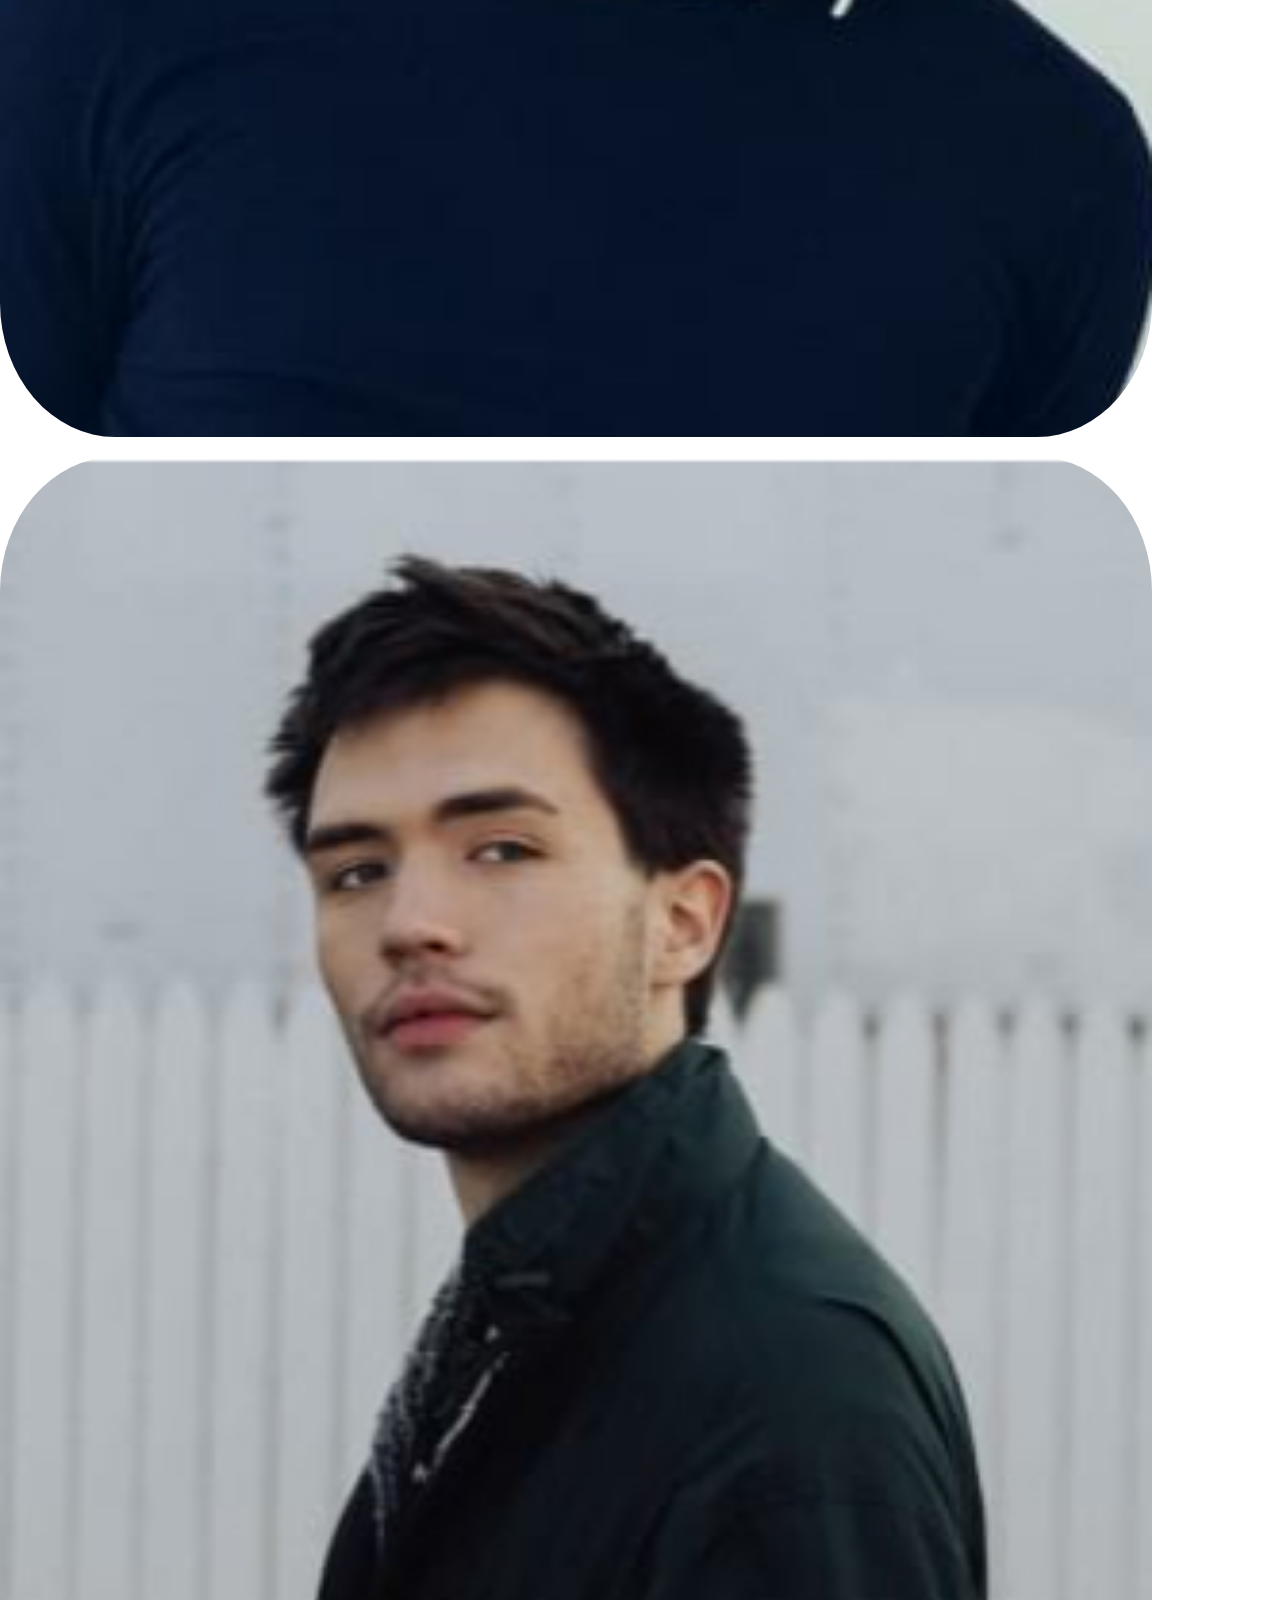
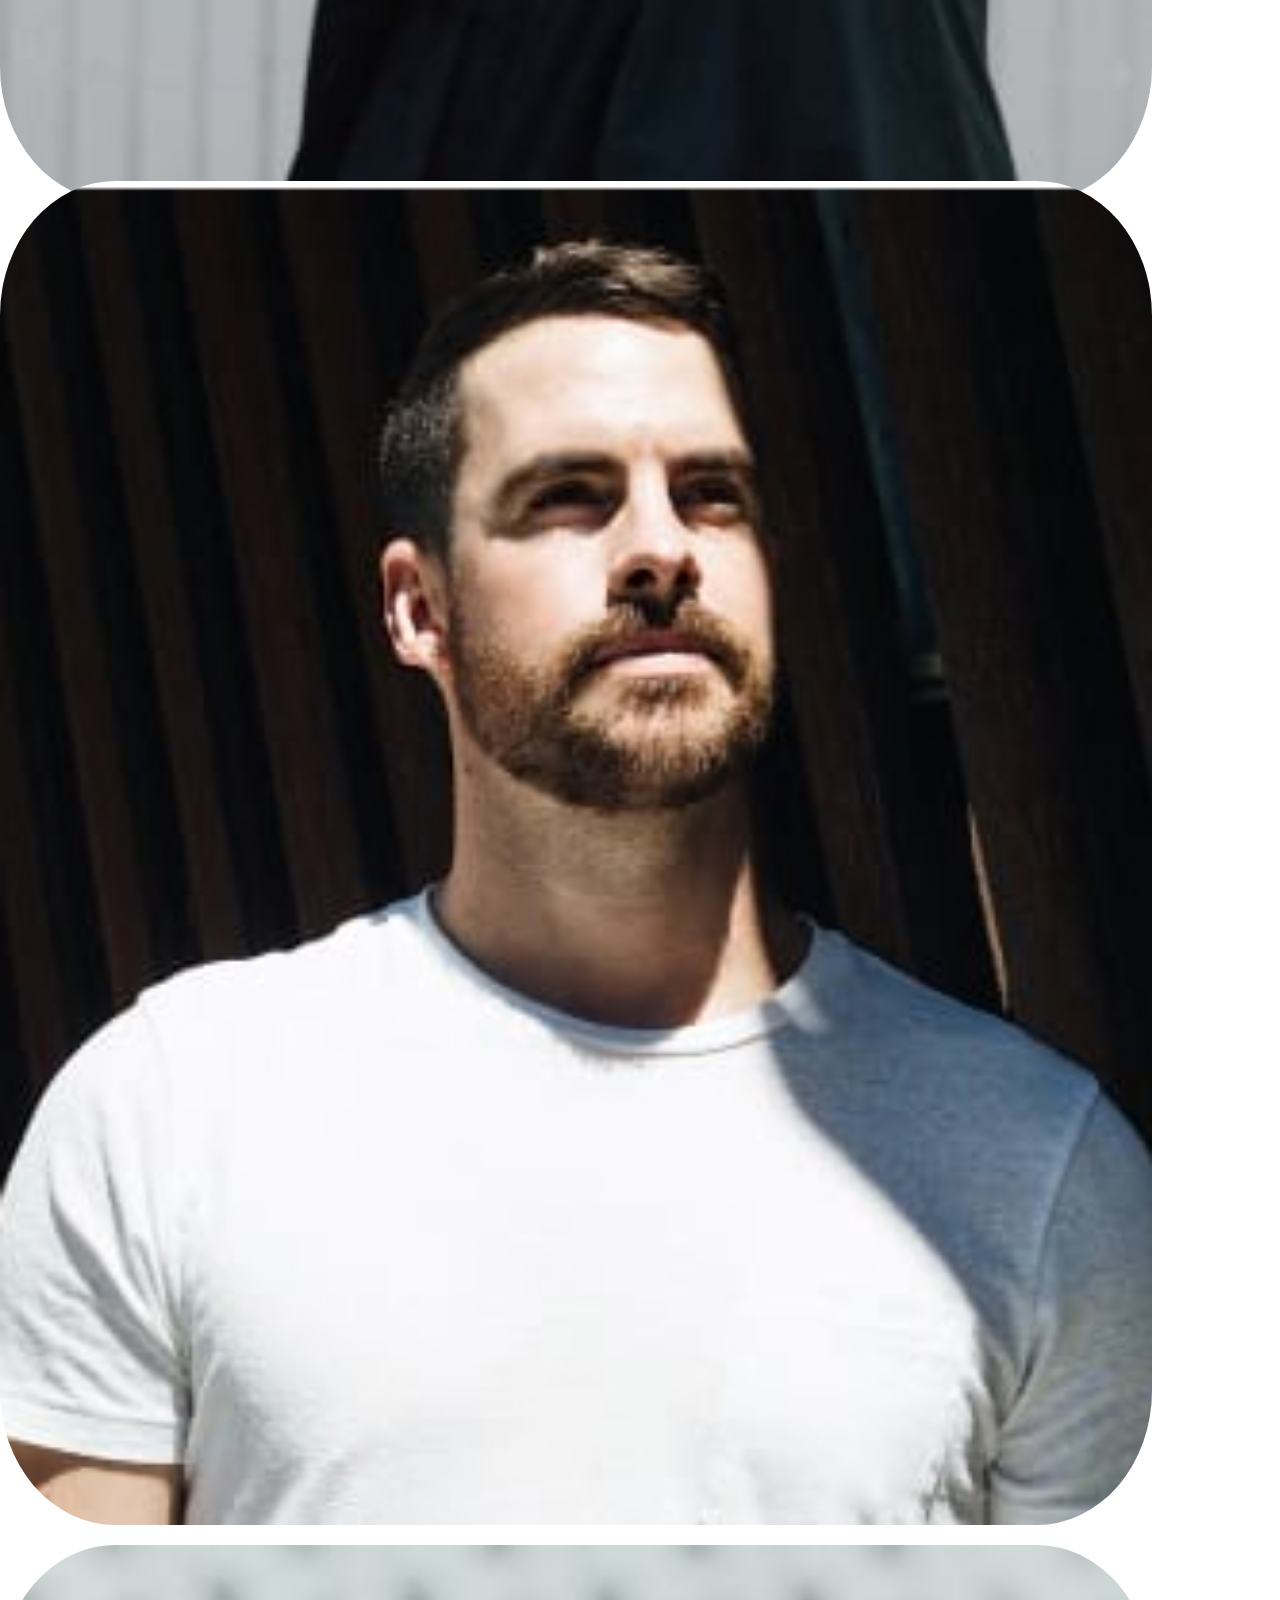
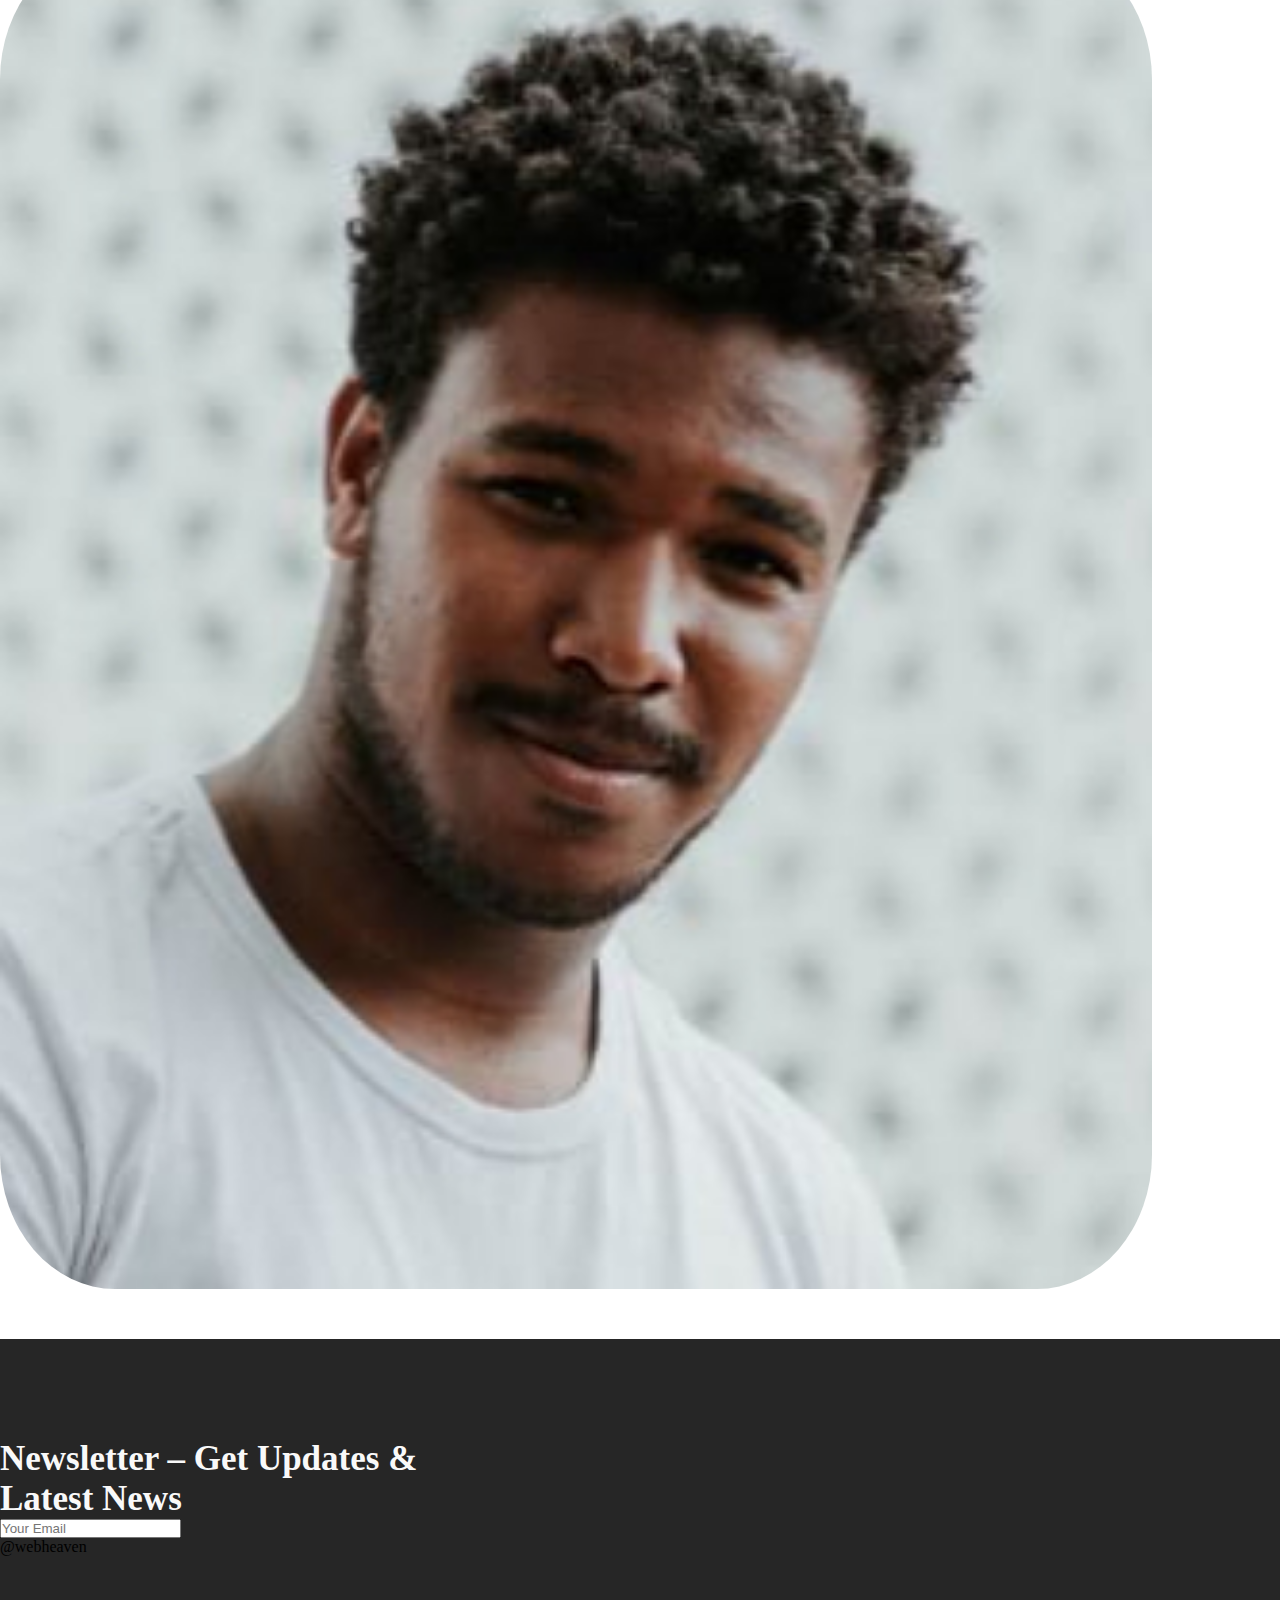
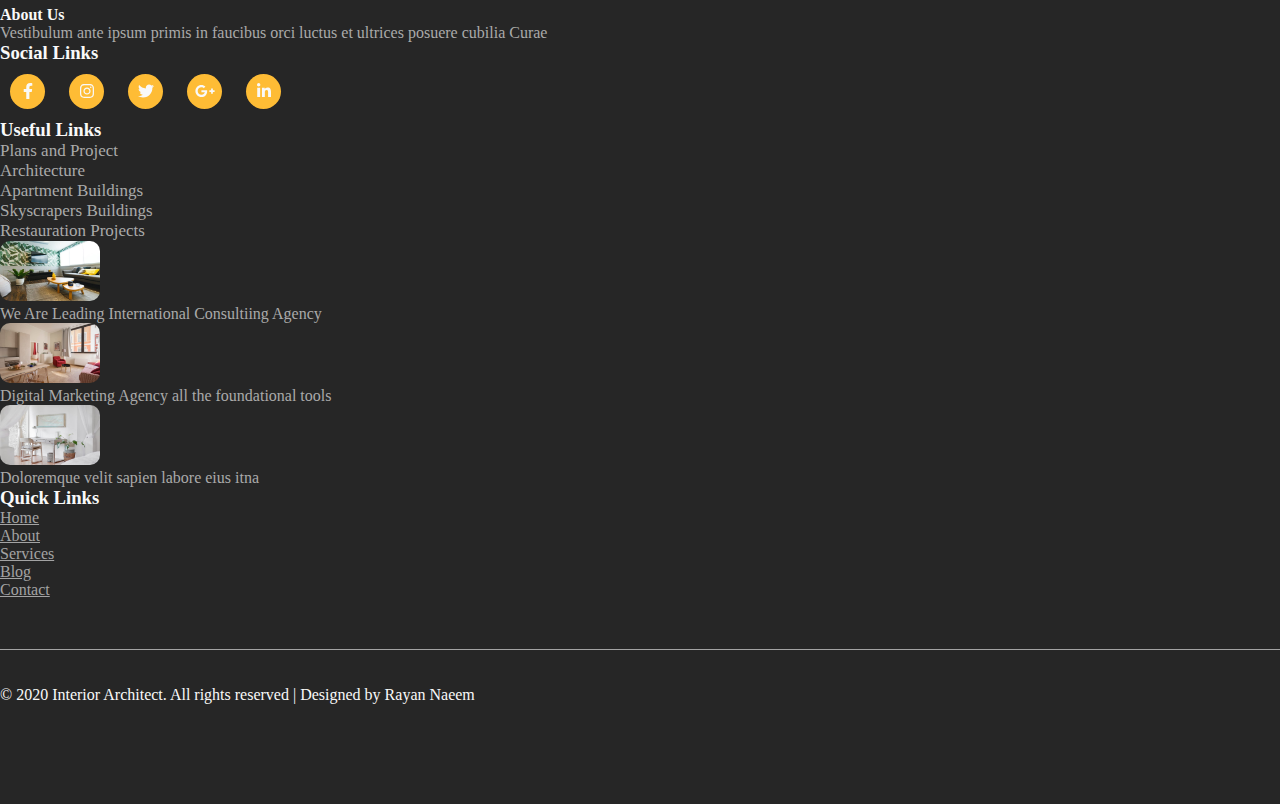
==== commit 85b524b2: "change" ====
--- a/about.html
+++ b/about.html
@@ -26,7 +26,7 @@
 
                 <a href="#" class="navbar-brand"> <i class="fa fa-info"></i>&nbsp; Architect</a>
                 <button class="navbar-toggler" type="button" data-toggle="collapse" data-target="#mynavbar">
-                    <span class="navbar-toggler-icon"></span>
+                    <i class="fa fa-bars"></i>
                 </button>
                 <div class="collapse navbar-collapse" id="mynavbar">
                     <ul class="navbar-nav mx-auto">
--- a/css/style.css
+++ b/css/style.css
@@ -760,7 +760,7 @@
 
 @media screen and (max-width: 768px) {
     .banner-main .carousel .carousel-inner .carousel-item img {
-        height: 150vh;
+        height: 100vh;
         width: 100%;
     
     }
@@ -852,4 +852,13 @@
   textarea::placeholder{
       padding-left: 20px;
       
-  }+  }
+
+#staticBackdrop{
+    transition: 1.3s !important;
+    background-color:rgba(10, 10, 10, 0.85);
+}
+
+.navbar-toggler{
+    color: #febc35 !important;
+}